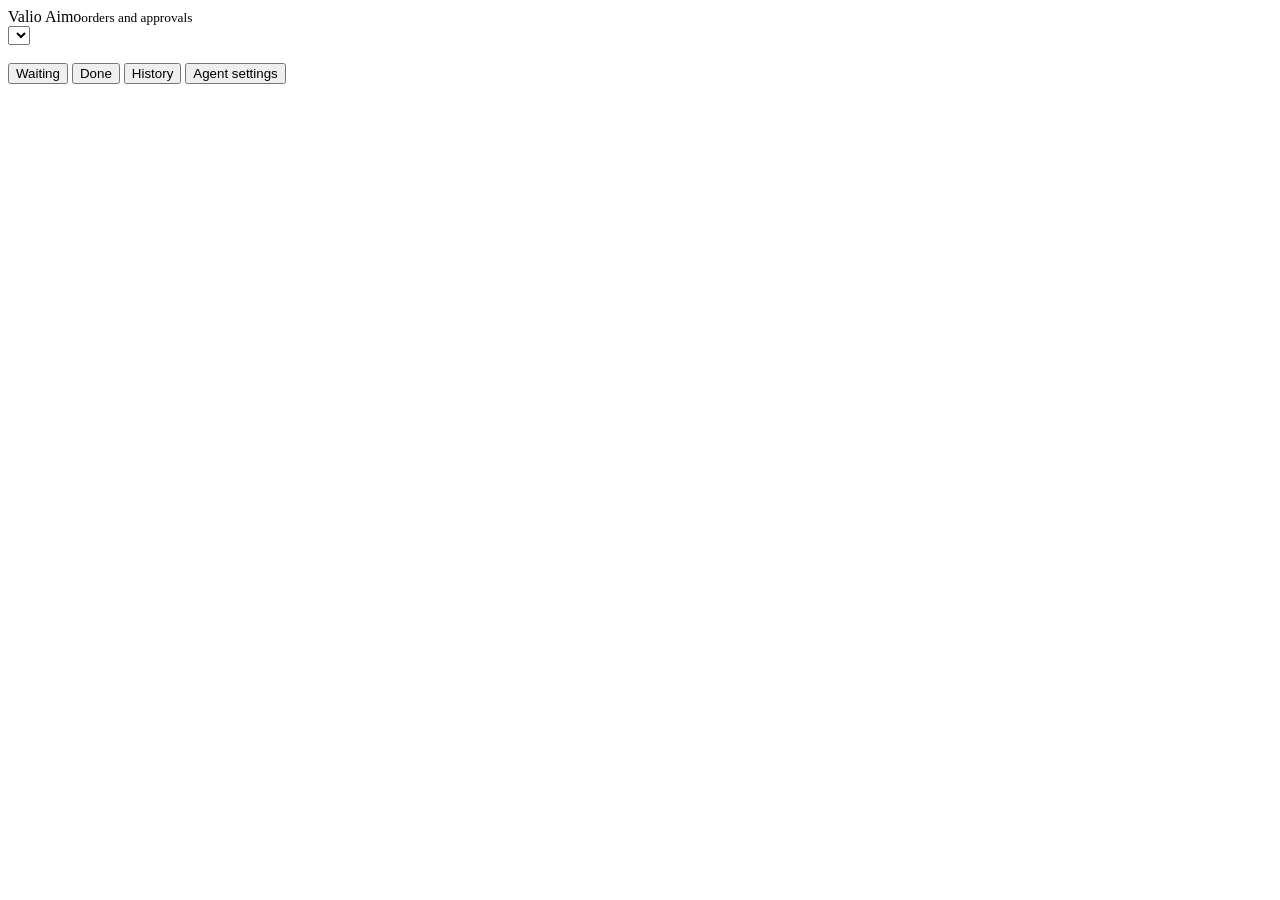
==== web/orders.html @ 698344d0 "Cold-chain redesign of the assistant and orders windows A cool frost-and-fjord-navy palette with sta" ====
<!doctype html>
<html lang="en">
<head>
<meta charset="utf-8">
<meta name="viewport" content="width=device-width, initial-scale=1">
<title>Valio Aimo orders</title>
<link rel="stylesheet" href="/shared.css?v=3">
<style>
  /* Each order is a docket waiting to be signed: amber edge while it waits for a person. */
  .order { margin-bottom: 14px; padding: 16px 18px; border-left: 5px solid var(--line-strong); border-radius: 0 10px 10px 0; }
  .order.waiting { border-left-color: var(--warn-dot); }
  .order .head { display: flex; justify-content: space-between; align-items: baseline; gap: 8px; flex-wrap: wrap; }
  .order .head b { font-size: 20px; font-weight: 800; font-variation-settings: "wdth" 112; font-variant-numeric: tabular-nums; }
  .order .lines { margin: 12px 0; border-top: 1px dashed var(--line-strong); border-bottom: 1px dashed var(--line-strong); }
  .order .ln { display: flex; gap: 12px; align-items: center; font-size: 14.5px; padding: 8px 0; }
  .order .ln + .ln { border-top: 1px solid var(--line); }
  .order .ln .amt { font-weight: 700; white-space: nowrap; font-variant-numeric: tabular-nums; }
  .order .ln input { width: 80px; }
  .actions { display: flex; justify-content: space-between; align-items: center; gap: 8px; flex-wrap: wrap; margin-top: 10px; }
  .log { padding: 10px 0; border-bottom: 1px solid var(--line); font-size: 13.5px; }
  .log .who { color: var(--accent); font-family: ui-monospace, monospace; font-size: 12px; }
  .hash { font-family: ui-monospace, monospace; font-size: 11px; color: var(--faint); }
  .set { display: grid; grid-template-columns: 1fr auto; gap: 12px 16px; align-items: center; }
  .set input[type=number] { width: 120px; }
  .agent { display: flex; justify-content: space-between; align-items: center; padding: 10px 0; border-bottom: 1px solid var(--line); }
  .switch { position: relative; width: 42px; height: 24px; flex: none; }
  .switch input { opacity: 0; width: 100%; height: 100%; position: absolute; margin: 0; cursor: pointer; }
  .switch span { position: absolute; inset: 0; background: var(--line-strong); border-radius: 99px; transition: .2s; pointer-events: none; }
  .switch span::after { content: ""; position: absolute; width: 18px; height: 18px; left: 3px; top: 3px; background: #fff; border-radius: 50%; transition: .2s; }
  .switch input:checked + span { background: var(--accent); }
  .switch input:checked + span::after { transform: translateX(18px); }
</style>
</head>
<body>
<header class="bar"><div class="in" style="max-width:800px">
  <div class="brand">Valio Aimo<small>orders and approvals</small></div>
  <div class="right"><select id="buyer" aria-label="Customer"></select></div>
</div></header>
<div class="wrap" style="max-width:800px">
  <div class="muted" id="who" style="margin-top:18px"></div>
  <div class="tabs" role="tablist">
    <button data-tab="waiting" class="on">Waiting <span class="count" id="nWaiting" hidden></span></button>
    <button data-tab="done">Done</button>
    <button data-tab="history">History</button>
    <button data-tab="settings">Agent settings</button>
  </div>
  <div id="msg"></div>
  <div id="view"></div>
</div>

<script>
const $ = (id) => document.getElementById(id);
const esc = (s) => String(s ?? "").replace(/[&<>"']/g, c => ({"&":"&amp;","<":"&lt;",">":"&gt;",'"':"&quot;","'":"&#39;"}[c]));
const eur = (v) => v == null ? "–" : v.toLocaleString("en-GB", { minimumFractionDigits: 2, maximumFractionDigits: 2 }) + " €";
const cap = (s) => s.charAt(0).toUpperCase() + s.slice(1);
const dateText =(iso) => iso ? new Date(iso.slice(0, 10) + "T12:00").toLocaleDateString("en-GB", { weekday: "short", day: "numeric", month: "short" }) : "–";
const STATUS = { pending_approval: ["warn", "Waiting for you"], confirmed: ["ok", "Confirmed"], rejected: ["bad", "Rejected"], cancelled: ["", "Withdrawn"] };
const TAG_ICON = { money: "💶", quantity: "📦", delivery: "🚚", substitute: "🔁", agent: "🤖", settings: "✋", food: "⛔" };

let tab = "waiting", buyers = [], orders = [], editingOrder = null, busy = false;
const buyerId = () => $("buyer").value;
const buyer = () => buyers.find(b => b.buyer_id === buyerId());

async function api(path, opts = {}) {
  const r = await fetch(path, { headers: { "Content-Type": "application/json" }, ...opts });
  const body = await r.json();
  if (!r.ok) throw new Error(body.error || body.detail || r.statusText);
  return body;
}
const post = (path, body) => api(path, { method: "POST", body: JSON.stringify(body) });
function flash(text, cls = "ok") { $("msg").innerHTML = `<div class="banner ${cls}" style="margin-bottom:12px">${esc(text)}</div>`; setTimeout(() => $("msg").innerHTML = "", 5000); }

// ------------------------------------------------------------------ orders
function tagsHtml(o) {
  return (o.policy.tags || []).map(t => `<span class="pill ${o.policy.decision === "blocked" ? "bad" : "warn"}">${TAG_ICON[t.kind] || ""} ${esc(t.text)}</span>`).join("");
}
function notesHtml(o) {
  return (o.notes || []).length ? `<div style="font-size:14px;margin:4px 0 2px">📝 <b>Buyer's wishes:</b> ${o.notes.map(esc).join(" · ")}</div>` : "";
}
function orderCard(o) {
  const [cls, label] = STATUS[o.status] || ["", o.status];
  const waiting = o.status === "pending_approval", editing = editingOrder === o.order_id;
  const lines = o.lines.map((l, k) => `<div class="ln">
      <div class="thumb sm">${l.content && l.quantity ? `<b>${(l.content / l.quantity).toLocaleString("en-GB", { maximumFractionDigits: 1 })} ${esc(l.content_unit)}</b><small>per ${esc(l.unit)}</small>` : `<b>${esc(l.unit)}</b>`}</div>
      <div class="grow">${editing ? `<input type="number" min="0" value="${l.quantity}" data-k="${k}" aria-label="Quantity">` : `<b>${l.quantity}</b>`} × ${esc(l.name)}
        <div class="faint" style="display:flex;gap:12px;flex-wrap:wrap">${l.content ? `<span>${Math.round(l.content).toLocaleString("en-GB")} ${esc(l.content_unit)} in ${esc(l.unit)}</span>` : ""}<span>${l.stock_source === "supplier" ? "From the supplier" : "Valio stock"}</span>${l.price_basis ? `<span>${esc(cap(l.price_basis))}</span>` : ""}</div></div>
      <div class="amt">${eur(l.line_total_eur)}</div></div>`).join("");
  let foot = "";
  if (waiting && editing) {
    foot = `<div class="actions"><span class="muted">Change the amounts. The new total is priced live and still checked against your rules.</span>
      <div class="row"><button onclick="editingOrder=null;draw()">Cancel</button><button class="primary" onclick="approveChanged('${o.order_id}')">Approve with changes</button></div></div>`;
  } else if (waiting) {
    foot = `${notesHtml(o)}<div class="muted" style="margin-top:6px">Why it needs you</div><div class="row" style="margin-top:4px">${tagsHtml(o)}</div>
      <details class="why"><summary>Full reasons</summary><ul>${o.policy.reasons.map(r => `<li>${esc(r)}</li>`).join("")}</ul>
        <div style="margin-top:6px"><b>Agent's reason:</b> ${esc(o.agent_reason)}</div></details>
      <div class="actions">
        <span style="font-size:13px;color:var(--warn)">${o.approve_by ? `🕒 Approve by ${esc(o.approve_by.replace("T", " "))} to keep the delivery date` : ""}</span>
        <div class="row"><button class="small ghost" onclick="withdraw('${o.order_id}')">Withdraw</button>
          <button onclick="decide('${o.order_id}', false)">Reject</button>
          <button onclick="editingOrder='${o.order_id}';draw()">Change</button>
          <button class="primary" onclick="decide('${o.order_id}', true)">Approve</button></div>
      </div>`;
  } else {
    const by = o.status === "confirmed" && o.decided_by === "door (automatic)" ? "Ordered by the agent within your rules" :
      o.decided_by ? `${o.status === "cancelled" ? "Withdrawn" : o.status === "rejected" && o.decided_by.startsWith("door") ? "Stopped by Valio's rules" : "Decided"} by ${esc(o.decided_by)}` : "";
    foot = `${notesHtml(o)}<div class="faint" style="margin-top:6px">${by}${o.changed_by ? ` · amounts changed (was ${eur(o.original_total_eur)})` : ""}${o.decision_note ? ` · “${esc(o.decision_note)}”` : ""}
      ${o.receipt ? ` · receipt <span class="hash">${esc(o.receipt.slice(0, 12))}…</span>` : ""}</div>
      ${o.status === "rejected" && o.policy.decision === "blocked" ? `<div class="row" style="margin-top:4px">${tagsHtml(o)}</div>` : ""}
      ${o.warning ? `<div class="faint" style="color:var(--warn)">${esc(o.warning)}</div>` : ""}`;
  }
  return `<div class="card order ${waiting ? "waiting" : ""}">
    <div class="head"><div><b>${eur(o.total_eur)}</b> <span class="faint" style="margin-left:8px">Order ${esc(o.order_id)}, delivery ${dateText(o.deliver_by)}</span></div>
      <span class="pill ${cls}">${label}</span></div>
    <div class="lines">${lines}</div>${foot}</div>`;
}

async function decide(id, approve) {
  const note = approve ? "" : (prompt("Why are you rejecting it? (optional)") ?? null);
  if (note === null) return;
  try { await post(`/api/human/orders/${id}/decision`, { approve, approver: buyer().approver, note }); flash(approve ? `${id} approved.` : `${id} rejected.`, approve ? "ok" : "warn"); }
  catch (e) { flash(e.message, "bad"); }
  load();
}
async function approveChanged(id) {
  const o = orders.find(x => x.order_id === id);
  const changes = [...document.querySelectorAll(`input[data-k]`)].map(i => ({ product_id: o.lines[+i.dataset.k].product_id, quantity: Math.max(0, Number(i.value) || 0) }));
  if (!changes.some(c => c.quantity > 0)) { flash("Keep at least one product, or reject the order.", "bad"); return; }
  try { const r = await post(`/api/human/orders/${id}/decision`, { approve: true, approver: buyer().approver, note: "Approved with changed amounts", changes });
        editingOrder = null; flash(`${id} approved with changes: ${eur(r.total_eur)}.`); }
  catch (e) { flash(e.message, "bad"); }
  load();
}
async function withdraw(id) {
  try { await post(`/api/human/orders/${id}/cancel`, { by: buyer().approver }); flash(`${id} withdrawn.`, "warn"); } catch (e) { flash(e.message, "bad"); }
  load();
}

// ------------------------------------------------------------------ history and settings
async function drawHistory() {
  const [audit, verify] = await Promise.all([api("/api/demo/audit"), api("/api/human/audit/verify")]);
  const mine = audit.filter(a => a.actor.endsWith(buyerId()) || a.actor.startsWith("human:"));
  $("view").innerHTML = `<div class="banner ${verify.ok ? "ok" : "bad"}" style="margin-bottom:10px">${verify.ok
      ? `✓ History verified: ${verify.entries} entries, none changed afterwards.` : `✗ History was changed at entry #${verify.broken_at}.`}</div>
    <div class="card">${mine.length ? mine.map(a => `<div class="log"><span class="faint">#${a.seq} ${esc(a.at.replace("T", " ").slice(5, 16))}</span>
      <span class="who">${esc(a.actor)}</span> ${esc(a.summary)}${a.reason ? `<div class="faint">why: ${esc(a.reason)}</div>` : ""}</div>`).join("")
      : `<div class="empty">Nothing has happened yet.</div>`}</div>`;
}

function drawSettings() {
  const m = buyer();
  $("view").innerHTML = `<div class="card"><div class="set">
      <div><b>Always ask me</b><div class="muted">Every order waits for the ${esc(m.approver)}, even small ones.</div></div>
      <label class="switch"><input type="checkbox" id="s_always" ${m.always_ask ? "checked" : ""}><span></span></label>
      <div><b>Agent may order alone up to</b><div class="muted">Only used when "Always ask me" is off. Orders must also be normal amounts.</div></div>
      <div class="row"><input type="number" id="s_auto" min="0" value="${m.auto_approve_limit_eur}"> €</div>
      <div><b>Never above</b><div class="muted">Orders over this are blocked, even with approval.</div></div>
      <div class="row"><input type="number" id="s_hard" min="1" value="${m.hard_limit_eur}"> €</div>
      <div><b>Delivery within</b></div>
      <div class="row"><input type="number" id="s_lead" min="1" value="${m.max_lead_time_days}"> days</div>
    </div>
    <div class="faint" style="margin-top:12px">Food only · substitutes always need approval · over ${m.unusual_order_factor}× your usual week needs approval
      (${Object.values(m.usual_weekly || {}).map(u => `${u.quantity} ${u.unit} ${u.name}`).join(", ")})</div>
    <div class="row" style="justify-content:flex-end;margin-top:12px"><button class="primary" onclick="saveSettings()">Save</button></div></div>
    <h2>Connected agents</h2>
    <div class="card">${m.agents.map(a => `<div class="agent"><div><b>${esc(a.name)}</b>
        <div class="faint">${a.paused ? "Paused: every request is refused" : "Active"}</div></div>
      <button class="${a.paused ? "primary" : "danger"} small" onclick="togglePause('${a.id}', ${!a.paused})">${a.paused ? "Resume" : "Pause"}</button></div>`).join("")}
      <div class="faint" style="margin-top:8px">Pausing one agent stops it at Valio's door at once. Your other agents keep working.</div></div>`;
}
async function saveSettings() {
  try {
    await post(`/api/human/mandates/${buyerId()}/settings`, { by: buyer().approver, always_ask: $("s_always").checked,
      auto_approve_limit_eur: Number($("s_auto").value), hard_limit_eur: Number($("s_hard").value), max_lead_time_days: Number($("s_lead").value) });
    flash("Settings saved."); await loadBuyers();
  } catch (e) { flash(e.message, "bad"); }
}
async function togglePause(agentId, pause) {
  try { await post(`/api/human/agents/${buyerId()}/${agentId}/${pause ? "pause" : "resume"}`, { by: buyer().approver }); await loadBuyers(); }
  catch (e) { flash(e.message, "bad"); }
}

// ------------------------------------------------------------------ main
function draw() {
  const waiting = orders.filter(o => o.status === "pending_approval");
  $("nWaiting").hidden = !waiting.length; $("nWaiting").textContent = waiting.length;
  if (tab === "waiting") $("view").innerHTML = waiting.length ? waiting.map(orderCard).join("") : `<div class="empty">Nothing is waiting for you.</div>`;
  if (tab === "done") { const done = orders.filter(o => o.status !== "pending_approval");
    $("view").innerHTML = done.length ? done.map(orderCard).join("") : `<div class="empty">No finished orders yet.</div>`; }
}
async function load() {
  if (busy) return;
  busy = true;
  try {
    orders = await api(`/api/demo/orders?buyer_id=${buyerId()}`);
    const b = buyer();
    $("who").textContent = b ? `You approve as ${b.approver} for ${b.buyer}. In production this is a notification on your phone.` : "";
    if (tab === "waiting" || tab === "done") { if (!editingOrder && !document.activeElement?.matches("input")) draw(); else $("nWaiting").textContent = orders.filter(o => o.status === "pending_approval").length; }
    if (tab === "history") await drawHistory();
  } catch (e) { flash(e.message, "bad"); }
  busy = false;
}
async function loadBuyers() {
  const sel = $("buyer").value || new URLSearchParams(location.search).get("buyer");
  buyers = await api("/api/demo/buyers");
  $("buyer").innerHTML = buyers.map(b => `<option value="${b.buyer_id}" ${b.buyer_id === sel ? "selected" : ""}>${esc(b.buyer)}</option>`).join("");
  if (tab === "settings") drawSettings();
}
document.querySelectorAll(".tabs button").forEach(b => b.onclick = () => {
  tab = b.dataset.tab; editingOrder = null;
  document.querySelectorAll(".tabs button").forEach(x => x.classList.toggle("on", x === b));
  if (tab === "settings") drawSettings(); else { draw(); load(); }
});
$("buyer").onchange = () => { editingOrder = null; if (tab === "settings") drawSettings(); load(); history.replaceState(null, "", `/orders?buyer=${buyerId()}`); };
loadBuyers().then(load); setInterval(() => { if (tab !== "settings") load(); }, 4000);
</script>
</body>
</html>
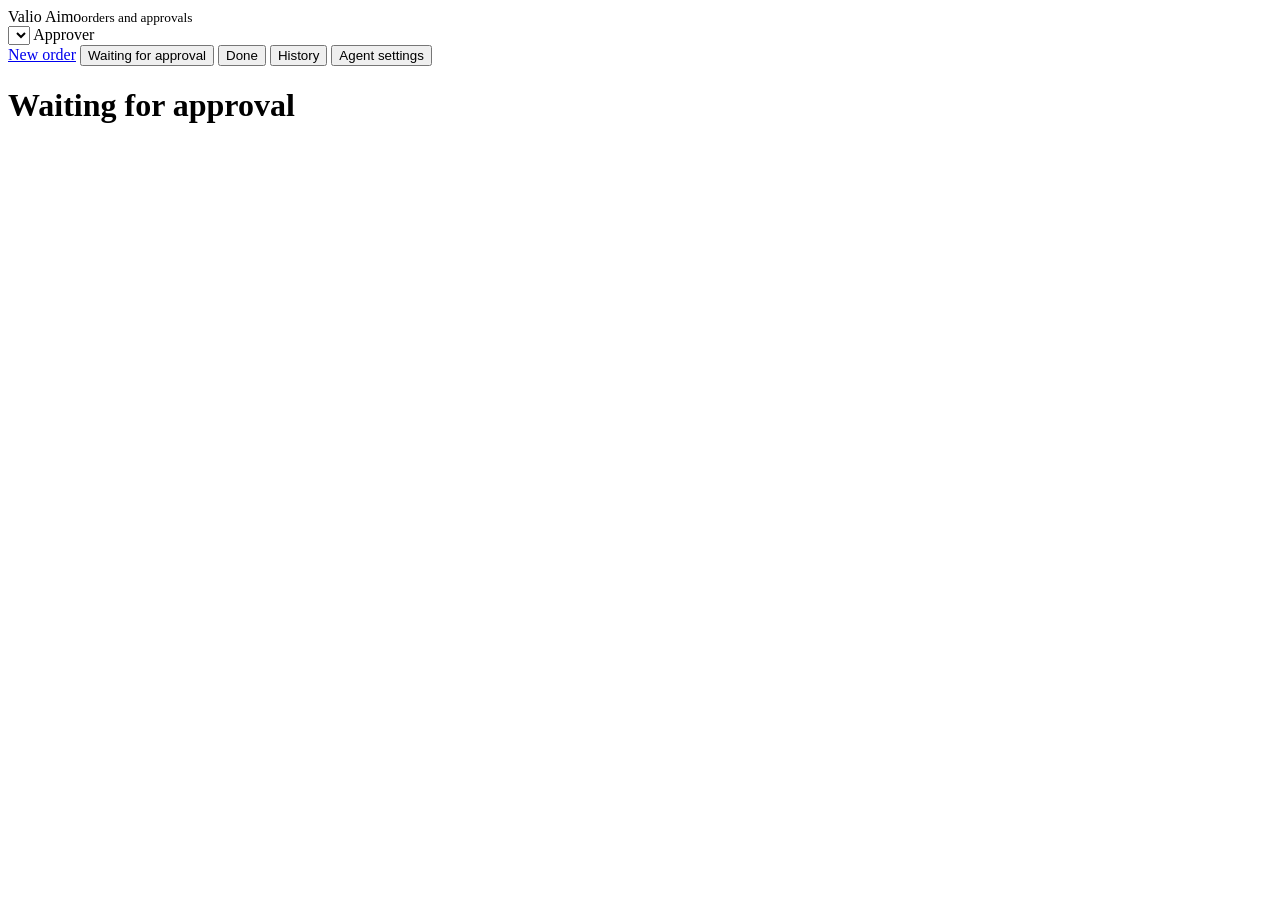
==== commit fbd103cb: "Portal look: top bar, sidebar navigation and an always-visible order sheet Layout - Both pages share" ====
--- a/web/orders.html
+++ b/web/orders.html
@@ -4,58 +4,83 @@
 <meta charset="utf-8">
 <meta name="viewport" content="width=device-width, initial-scale=1">
 <title>Valio Aimo orders</title>
-<link rel="stylesheet" href="/shared.css?v=3">
+<link rel="stylesheet" href="/shared.css?v=5">
 <style>
-  /* Each order is a docket waiting to be signed: amber edge while it waits for a person. */
-  .order { margin-bottom: 14px; padding: 16px 18px; border-left: 5px solid var(--line-strong); border-radius: 0 10px 10px 0; }
-  .order.waiting { border-left-color: var(--warn-dot); }
+  #who { margin-bottom: 4px; }
+  /* Each order is a card with a coloured left edge for its status: amber while it waits for a person. */
+  .order { margin-bottom: 16px; padding: 20px 24px; border-left: 4px solid var(--line-strong); }
+  .order.waiting { border-left-color: var(--warn-edge); }
+  .order.ok { border-left-color: var(--ok-dot); }
+  .order.bad { border-left-color: var(--bad-dot); }
   .order .head { display: flex; justify-content: space-between; align-items: baseline; gap: 8px; flex-wrap: wrap; }
-  .order .head b { font-size: 20px; font-weight: 800; font-variation-settings: "wdth" 112; font-variant-numeric: tabular-nums; }
-  .order .lines { margin: 12px 0; border-top: 1px dashed var(--line-strong); border-bottom: 1px dashed var(--line-strong); }
-  .order .ln { display: flex; gap: 12px; align-items: center; font-size: 14.5px; padding: 8px 0; }
+  .order .head b { font-size: 24px; font-weight: 700; letter-spacing: -.02em; }
+  .order .lines { margin: 14px 0; border-top: 1px solid var(--line); border-bottom: 1px solid var(--line); }
+  .order .ln { display: flex; gap: 12px; align-items: center; font-size: 14.5px; padding: 10px 0; }
   .order .ln + .ln { border-top: 1px solid var(--line); }
-  .order .ln .amt { font-weight: 700; white-space: nowrap; font-variant-numeric: tabular-nums; }
-  .order .ln input { width: 80px; }
-  .actions { display: flex; justify-content: space-between; align-items: center; gap: 8px; flex-wrap: wrap; margin-top: 10px; }
-  .log { padding: 10px 0; border-bottom: 1px solid var(--line); font-size: 13.5px; }
-  .log .who { color: var(--accent); font-family: ui-monospace, monospace; font-size: 12px; }
-  .hash { font-family: ui-monospace, monospace; font-size: 11px; color: var(--faint); }
-  .set { display: grid; grid-template-columns: 1fr auto; gap: 12px 16px; align-items: center; }
+  .order .ln .amt { font-weight: 600; white-space: nowrap; }
+  .order .ln input { width: 88px; }
+  .actions { display: flex; justify-content: space-between; align-items: center; gap: 8px; flex-wrap: wrap; margin-top: 14px; }
+  .log { padding: 12px 0; border-bottom: 1px solid var(--line); font-size: 14.5px; }
+  .log:last-child { border-bottom: 0; }
+  .log .who { font-weight: 600; font-size: 12.5px; background: var(--primary-soft); color: var(--primary-ink); border-radius: 99px; padding: 2px 10px; }
+  .hash { font-family: ui-monospace, monospace; font-size: 12px; color: var(--faint); }
+  .set { display: grid; grid-template-columns: 1fr auto; gap: 16px; align-items: center; }
   .set input[type=number] { width: 120px; }
-  .agent { display: flex; justify-content: space-between; align-items: center; padding: 10px 0; border-bottom: 1px solid var(--line); }
-  .switch { position: relative; width: 42px; height: 24px; flex: none; }
+  .agent { display: flex; justify-content: space-between; align-items: center; gap: 12px; padding: 12px 0; border-bottom: 1px solid var(--line); }
+  .switch { position: relative; width: 44px; height: 24px; flex: none; }
   .switch input { opacity: 0; width: 100%; height: 100%; position: absolute; margin: 0; cursor: pointer; }
-  .switch span { position: absolute; inset: 0; background: var(--line-strong); border-radius: 99px; transition: .2s; pointer-events: none; }
-  .switch span::after { content: ""; position: absolute; width: 18px; height: 18px; left: 3px; top: 3px; background: #fff; border-radius: 50%; transition: .2s; }
-  .switch input:checked + span { background: var(--accent); }
-  .switch input:checked + span::after { transform: translateX(18px); }
+  .switch span { position: absolute; inset: 0; background: var(--line-strong); border-radius: 99px; transition: background-color .2s; pointer-events: none; }
+  .switch span::after { content: ""; position: absolute; width: 20px; height: 20px; left: 2px; top: 2px; background: #fff; border-radius: 50%;
+    box-shadow: 0 1px 2px rgba(16, 24, 40, .2); transition: transform .2s; }
+  .switch input:checked + span { background: var(--primary); }
+  .switch input:checked + span::after { transform: translateX(20px); }
+  .switch input:focus-visible + span { outline: 2px solid var(--primary); outline-offset: 2px; }
+  @media (max-width: 560px) { .actions .row { width: 100%; } .actions .row button { flex: 1; } }
 </style>
 </head>
 <body>
-<header class="bar"><div class="in" style="max-width:800px">
-  <div class="brand">Valio Aimo<small>orders and approvals</small></div>
-  <div class="right"><select id="buyer" aria-label="Customer"></select></div>
+<header class="bar"><div class="in">
+  <div class="brand"><i class="i i-package" aria-hidden="true"></i>Valio Aimo<small>orders and approvals</small></div>
+  <div class="right">
+    <select id="buyer" aria-label="Customer"></select>
+    <span class="role hide-sm">Approver</span>
+    <span class="avatar" id="avatar" aria-hidden="true"></span>
+  </div>
 </div></header>
-<div class="wrap" style="max-width:800px">
-  <div class="muted" id="who" style="margin-top:18px"></div>
-  <div class="tabs" role="tablist">
-    <button data-tab="waiting" class="on">Waiting <span class="count" id="nWaiting" hidden></span></button>
-    <button data-tab="done">Done</button>
-    <button data-tab="history">History</button>
-    <button data-tab="settings">Agent settings</button>
-  </div>
+<div class="app">
+<nav class="side" aria-label="Sections">
+  <a id="buyLink" href="/"><i class="i i-cart" aria-hidden="true"></i>New order</a>
+  <button data-tab="waiting" class="on"><i class="i i-circle-alert" aria-hidden="true"></i>Waiting for approval <span class="count" id="nWaiting" hidden></span></button>
+  <button data-tab="done"><i class="i i-circle-check" aria-hidden="true"></i>Done</button>
+  <button data-tab="history"><i class="i i-history" aria-hidden="true"></i>History</button>
+  <button data-tab="settings"><i class="i i-sliders" aria-hidden="true"></i>Agent settings</button>
+</nav>
+<div class="wrap narrow">
+  <h1 id="title">Waiting for approval</h1>
+  <div class="muted" id="who"></div>
+  <div class="stats" id="stats"></div>
   <div id="msg"></div>
   <div id="view"></div>
+</div>
 </div>
 
 <script>
 const $ = (id) => document.getElementById(id);
 const esc = (s) => String(s ?? "").replace(/[&<>"']/g, c => ({"&":"&amp;","<":"&lt;",">":"&gt;",'"':"&quot;","'":"&#39;"}[c]));
 const eur = (v) => v == null ? "–" : v.toLocaleString("en-GB", { minimumFractionDigits: 2, maximumFractionDigits: 2 }) + " €";
+const UNIT_WORDS = { KI: ["case", "cases"], CS: ["case", "cases"], ST: ["piece", "pieces"], KG: ["kg", "kg"], PAK: ["pack", "packs"],
+  BAG: ["bag", "bags"], RAS: ["tub", "tubs"], PRK: ["jar", "jars"], BOT: ["bottle", "bottles"], KRT: ["carton", "cartons"],
+  PAL: ["pallet", "pallets"], SK: ["sack", "sacks"] };
+function unitWord(code, n) {
+  const w = UNIT_WORDS[code];
+  return w ? `<abbr title="Valio unit code ${esc(code)}" style="text-decoration:none">${n == 1 ? w[0] : w[1]}</abbr>` : esc(code);
+}
 const cap = (s) => s.charAt(0).toUpperCase() + s.slice(1);
+const initials = (s) => String(s || "").replace(/\(.*?\)/g, "").trim().split(/\s+/).slice(0, 2).map(w => w[0] || "").join("").toUpperCase();
 const dateText =(iso) => iso ? new Date(iso.slice(0, 10) + "T12:00").toLocaleDateString("en-GB", { weekday: "short", day: "numeric", month: "short" }) : "–";
 const STATUS = { pending_approval: ["warn", "Waiting for you"], confirmed: ["ok", "Confirmed"], rejected: ["bad", "Rejected"], cancelled: ["", "Withdrawn"] };
-const TAG_ICON = { money: "💶", quantity: "📦", delivery: "🚚", substitute: "🔁", agent: "🤖", settings: "✋", food: "⛔" };
+const TAG_ICON = { money: "euro", quantity: "package", delivery: "truck", substitute: "swap", agent: "bot", settings: "shield", food: "ban" };
+const ic = (name) => `<i class="i i-${name}" aria-hidden="true"></i>`;
 
 let tab = "waiting", buyers = [], orders = [], editingOrder = null, busy = false;
 const buyerId = () => $("buyer").value;
@@ -72,18 +97,18 @@
 
 // ------------------------------------------------------------------ orders
 function tagsHtml(o) {
-  return (o.policy.tags || []).map(t => `<span class="pill ${o.policy.decision === "blocked" ? "bad" : "warn"}">${TAG_ICON[t.kind] || ""} ${esc(t.text)}</span>`).join("");
+  return (o.policy.tags || []).map(t => `<span class="pill ${o.policy.decision === "blocked" ? "bad" : "warn"}">${TAG_ICON[t.kind] ? ic(TAG_ICON[t.kind]) : ""}${esc(t.text)}</span>`).join("");
 }
 function notesHtml(o) {
-  return (o.notes || []).length ? `<div style="font-size:14px;margin:4px 0 2px">📝 <b>Buyer's wishes:</b> ${o.notes.map(esc).join(" · ")}</div>` : "";
+  return (o.notes || []).length ? `<div style="font-size:15px;margin:4px 0 2px">${ic("note")} <b>Buyer's wishes:</b> ${o.notes.map(esc).join("; ")}</div>` : "";
 }
 function orderCard(o) {
   const [cls, label] = STATUS[o.status] || ["", o.status];
   const waiting = o.status === "pending_approval", editing = editingOrder === o.order_id;
   const lines = o.lines.map((l, k) => `<div class="ln">
-      <div class="thumb sm">${l.content && l.quantity ? `<b>${(l.content / l.quantity).toLocaleString("en-GB", { maximumFractionDigits: 1 })} ${esc(l.content_unit)}</b><small>per ${esc(l.unit)}</small>` : `<b>${esc(l.unit)}</b>`}</div>
-      <div class="grow">${editing ? `<input type="number" min="0" value="${l.quantity}" data-k="${k}" aria-label="Quantity">` : `<b>${l.quantity}</b>`} × ${esc(l.name)}
-        <div class="faint" style="display:flex;gap:12px;flex-wrap:wrap">${l.content ? `<span>${Math.round(l.content).toLocaleString("en-GB")} ${esc(l.content_unit)} in ${esc(l.unit)}</span>` : ""}<span>${l.stock_source === "supplier" ? "From the supplier" : "Valio stock"}</span>${l.price_basis ? `<span>${esc(cap(l.price_basis))}</span>` : ""}</div></div>
+      <div class="thumb sm">${l.image_url ? `<img src="${esc(l.image_url)}" alt="" loading="lazy" referrerpolicy="no-referrer" onerror="this.remove()">` : ""}<span class="pk">${l.content && l.quantity ? `<b>${(l.content / l.quantity).toLocaleString("en-GB", { maximumFractionDigits: 1 })} ${esc(l.content_unit)}</b><small>per ${unitWord(l.unit, 1)}</small>` : `<b>${unitWord(l.unit, 1)}</b>`}</span></div>
+      <div class="grow">${editing ? `<input type="number" min="0" value="${l.quantity}" data-k="${k}" aria-label="Quantity"> ${unitWord(l.unit, 2)} of` : `<b>${l.quantity} ${unitWord(l.unit, l.quantity)}</b> of`} ${esc(l.name)}
+        <div class="faint" style="display:flex;gap:12px;flex-wrap:wrap">${l.content ? `<span>${Math.round(l.content).toLocaleString("en-GB")} ${esc(l.content_unit)} in total</span>` : ""}<span>${l.stock_source === "supplier" ? "From the supplier" : "Valio stock"}</span>${l.price_basis ? `<span>${esc(cap(l.price_basis))}</span>` : ""}</div></div>
       <div class="amt">${eur(l.line_total_eur)}</div></div>`).join("");
   let foot = "";
   if (waiting && editing) {
@@ -94,7 +119,7 @@
       <details class="why"><summary>Full reasons</summary><ul>${o.policy.reasons.map(r => `<li>${esc(r)}</li>`).join("")}</ul>
         <div style="margin-top:6px"><b>Agent's reason:</b> ${esc(o.agent_reason)}</div></details>
       <div class="actions">
-        <span style="font-size:13px;color:var(--warn)">${o.approve_by ? `🕒 Approve by ${esc(o.approve_by.replace("T", " "))} to keep the delivery date` : ""}</span>
+        <span style="font-size:14px;color:var(--warn)">${o.approve_by ? `${ic("clock")} Approve by ${esc(o.approve_by.replace("T", " "))} to keep the delivery date` : ""}</span>
         <div class="row"><button class="small ghost" onclick="withdraw('${o.order_id}')">Withdraw</button>
           <button onclick="decide('${o.order_id}', false)">Reject</button>
           <button onclick="editingOrder='${o.order_id}';draw()">Change</button>
@@ -108,7 +133,7 @@
       ${o.status === "rejected" && o.policy.decision === "blocked" ? `<div class="row" style="margin-top:4px">${tagsHtml(o)}</div>` : ""}
       ${o.warning ? `<div class="faint" style="color:var(--warn)">${esc(o.warning)}</div>` : ""}`;
   }
-  return `<div class="card order ${waiting ? "waiting" : ""}">
+  return `<div class="card order ${waiting ? "waiting" : cls}">
     <div class="head"><div><b>${eur(o.total_eur)}</b> <span class="faint" style="margin-left:8px">Order ${esc(o.order_id)}, delivery ${dateText(o.deliver_by)}</span></div>
       <span class="pill ${cls}">${label}</span></div>
     <div class="lines">${lines}</div>${foot}</div>`;
@@ -140,7 +165,7 @@
   const [audit, verify] = await Promise.all([api("/api/demo/audit"), api("/api/human/audit/verify")]);
   const mine = audit.filter(a => a.actor.endsWith(buyerId()) || a.actor.startsWith("human:"));
   $("view").innerHTML = `<div class="banner ${verify.ok ? "ok" : "bad"}" style="margin-bottom:10px">${verify.ok
-      ? `✓ History verified: ${verify.entries} entries, none changed afterwards.` : `✗ History was changed at entry #${verify.broken_at}.`}</div>
+      ? `History verified: ${verify.entries} entries, none changed afterwards.` : `History was changed at entry #${verify.broken_at}.`}</div>
     <div class="card">${mine.length ? mine.map(a => `<div class="log"><span class="faint">#${a.seq} ${esc(a.at.replace("T", " ").slice(5, 16))}</span>
       <span class="who">${esc(a.actor)}</span> ${esc(a.summary)}${a.reason ? `<div class="faint">why: ${esc(a.reason)}</div>` : ""}</div>`).join("")
       : `<div class="empty">Nothing has happened yet.</div>`}</div>`;
@@ -183,6 +208,10 @@
 function draw() {
   const waiting = orders.filter(o => o.status === "pending_approval");
   $("nWaiting").hidden = !waiting.length; $("nWaiting").textContent = waiting.length;
+  const n = (st) => orders.filter(o => o.status === st).length;
+  $("stats").innerHTML = tab === "waiting" || tab === "done" ? [["Waiting for you", waiting.length, "circle-alert", "warn"],
+      ["Confirmed", n("confirmed"), "circle-check", "ok"], ["Rejected or stopped", n("rejected"), "ban", "bad"]].map(([label, v, icon, cls]) =>
+    `<div class="card stat"><div><div class="muted">${label}</div><b>${v}</b></div><i class="i i-${icon} ${cls}" aria-hidden="true"></i></div>`).join("") : "";
   if (tab === "waiting") $("view").innerHTML = waiting.length ? waiting.map(orderCard).join("") : `<div class="empty">Nothing is waiting for you.</div>`;
   if (tab === "done") { const done = orders.filter(o => o.status !== "pending_approval");
     $("view").innerHTML = done.length ? done.map(orderCard).join("") : `<div class="empty">No finished orders yet.</div>`; }
@@ -205,13 +234,21 @@
   $("buyer").innerHTML = buyers.map(b => `<option value="${b.buyer_id}" ${b.buyer_id === sel ? "selected" : ""}>${esc(b.buyer)}</option>`).join("");
   if (tab === "settings") drawSettings();
 }
-document.querySelectorAll(".tabs button").forEach(b => b.onclick = () => {
-  tab = b.dataset.tab; editingOrder = null;
-  document.querySelectorAll(".tabs button").forEach(x => x.classList.toggle("on", x === b));
-  if (tab === "settings") drawSettings(); else { draw(); load(); }
-});
-$("buyer").onchange = () => { editingOrder = null; if (tab === "settings") drawSettings(); load(); history.replaceState(null, "", `/orders?buyer=${buyerId()}`); };
-loadBuyers().then(load); setInterval(() => { if (tab !== "settings") load(); }, 4000);
+// The sidebar is the navigation: each section is a view of this page, and the address keeps which one (#done, #history, ...).
+const TITLES = { waiting: "Waiting for approval", done: "Done", history: "History", settings: "Agent settings" };
+function setTab(name) {
+  tab = name in TITLES ? name : "waiting"; editingOrder = null;
+  document.querySelectorAll(".side [data-tab]").forEach(x => { const on = x.dataset.tab === tab; x.classList.toggle("on", on);
+    if (on) x.setAttribute("aria-current", "page"); else x.removeAttribute("aria-current"); });
+  $("title").textContent = TITLES[tab];
+  if (tab === "settings") { $("stats").innerHTML = ""; if (buyer()) drawSettings(); } else { if (tab === "history") $("view").innerHTML = ""; draw(); load(); }
+}
+function onBuyer() { const b = buyer(); $("buyLink").href = `/?buyer=${buyerId()}`; $("avatar").textContent = b ? initials(b.approver) : ""; }
+document.querySelectorAll(".side [data-tab]").forEach(b => b.onclick = () => {
+  history.replaceState(null, "", `/orders?buyer=${buyerId()}#${b.dataset.tab}`); setTab(b.dataset.tab); });
+window.addEventListener("hashchange", () => setTab(location.hash.slice(1)));
+$("buyer").onchange = () => { editingOrder = null; onBuyer(); if (tab === "settings") drawSettings(); load(); history.replaceState(null, "", `/orders?buyer=${buyerId()}#${tab}`); };
+loadBuyers().then(() => { onBuyer(); setTab(location.hash.slice(1)); }); setInterval(() => { if (tab !== "settings") load(); }, 4000);
 </script>
 </body>
 </html>
